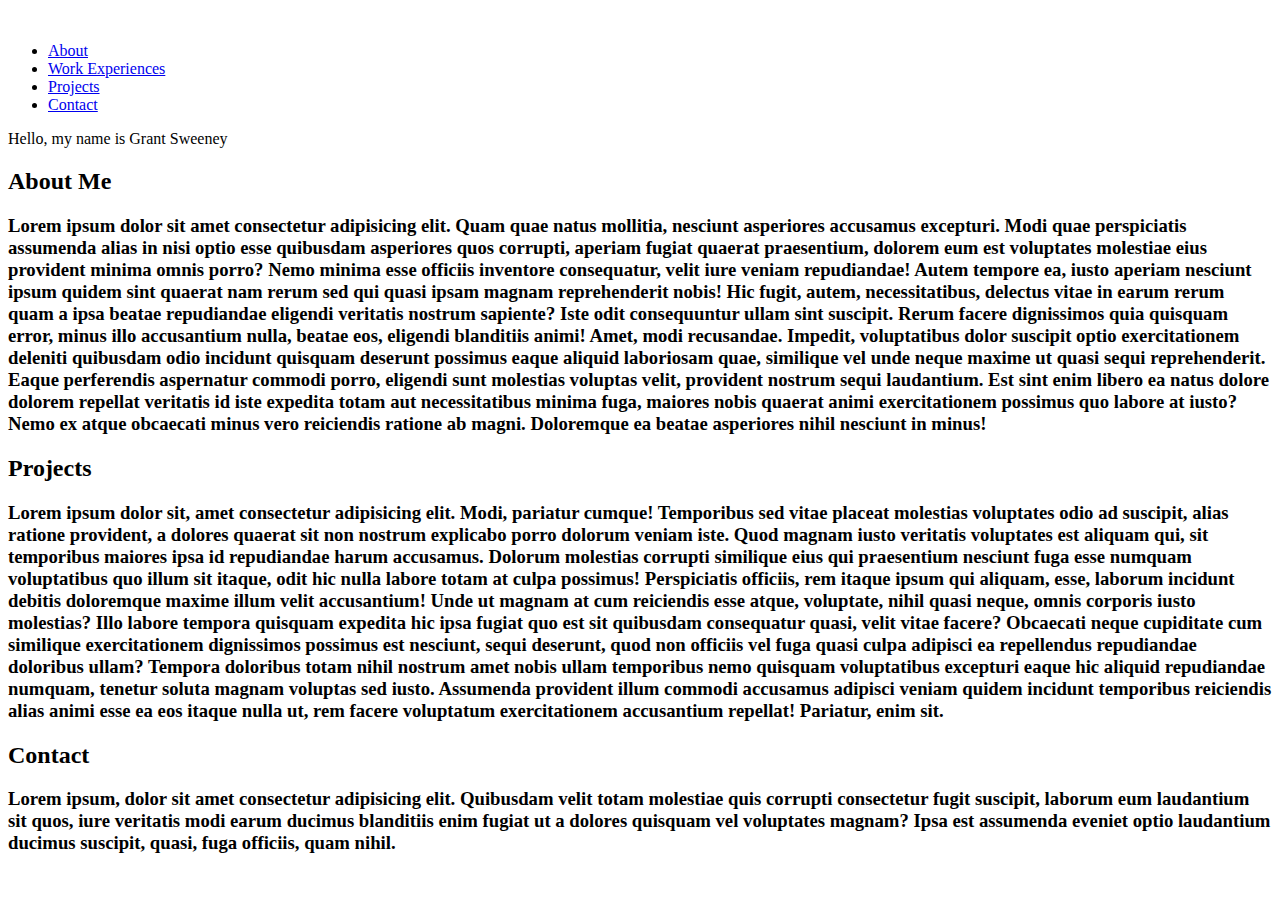
==== index.html @ 24f7c73c "boilerplate" ====
<!DOCTYPE html>
<html lang="en">

<head>
    <link rel="stylesheet" href="/css/style.css">
    <link rel="stylesheet" href="/css/responsive.css">
    <meta charset="UTF-8">
    <meta name="viewport" content="width=device-width, initial-scale=1.0">
    <title>Grant Sweeney</title>
</head>

<body>
    <header>
        <nav>
            <div class="logo">
                <a href="#home"><img src="/assests/images/" alt=""></a>
                <ul class="nav-links">
                    <li><a href="#about">About</a></li>
                    <li><a href="#experiences">Work Experiences</a></li>
                    <li><a href="#projects">Projects</a></li>
                    <li><a href="#contact">Contact</a></li>
                </ul>
        </nav>
    </header>

    <main>
        <section id="home">
            Hello, my name is Grant Sweeney
        </section>
        <section id="about">
            <h2>About Me</h2>
            <h3>Lorem ipsum dolor sit amet consectetur adipisicing elit. Quam quae natus mollitia, nesciunt asperiores
                accusamus excepturi. Modi quae perspiciatis assumenda alias in nisi optio esse quibusdam asperiores quos
                corrupti, aperiam fugiat quaerat praesentium, dolorem eum est voluptates molestiae eius provident minima
                omnis porro? Nemo minima esse officiis inventore consequatur, velit iure veniam repudiandae! Autem
                tempore ea, iusto aperiam nesciunt ipsum quidem sint quaerat nam rerum sed qui quasi ipsam magnam
                reprehenderit nobis! Hic fugit, autem, necessitatibus, delectus vitae in earum rerum quam a ipsa beatae
                repudiandae eligendi veritatis nostrum sapiente? Iste odit consequuntur ullam sint suscipit. Rerum
                facere dignissimos quia quisquam error, minus illo accusantium nulla, beatae eos, eligendi blanditiis
                animi! Amet, modi recusandae. Impedit, voluptatibus dolor suscipit optio exercitationem deleniti
                quibusdam odio incidunt quisquam deserunt possimus eaque aliquid laboriosam quae, similique vel unde
                neque maxime ut quasi sequi reprehenderit. Eaque perferendis aspernatur commodi porro, eligendi sunt
                molestias voluptas velit, provident nostrum sequi laudantium. Est sint enim libero ea natus dolore
                dolorem repellat veritatis id iste expedita totam aut necessitatibus minima fuga, maiores nobis quaerat
                animi exercitationem possimus quo labore at iusto? Nemo ex atque obcaecati minus vero reiciendis ratione
                ab magni. Doloremque ea beatae asperiores nihil nesciunt in minus!</h3>
        </section>
        <section id="projects">
            <h2>Projects</h2>
            <h3>Lorem ipsum dolor sit, amet consectetur adipisicing elit. Modi, pariatur cumque! Temporibus sed vitae
                placeat molestias voluptates odio ad suscipit, alias ratione provident, a dolores quaerat sit non
                nostrum explicabo porro dolorum veniam iste. Quod magnam iusto veritatis voluptates est aliquam qui, sit
                temporibus maiores ipsa id repudiandae harum accusamus. Dolorum molestias corrupti similique eius qui
                praesentium nesciunt fuga esse numquam voluptatibus quo illum sit itaque, odit hic nulla labore totam at
                culpa possimus! Perspiciatis officiis, rem itaque ipsum qui aliquam, esse, laborum incidunt debitis
                doloremque maxime illum velit accusantium! Unde ut magnam at cum reiciendis esse atque, voluptate, nihil
                quasi neque, omnis corporis iusto molestias? Illo labore tempora quisquam expedita hic ipsa fugiat quo
                est sit quibusdam consequatur quasi, velit vitae facere? Obcaecati neque cupiditate cum similique
                exercitationem dignissimos possimus est nesciunt, sequi deserunt, quod non officiis vel fuga quasi culpa
                adipisci ea repellendus repudiandae doloribus ullam? Tempora doloribus totam nihil nostrum amet nobis
                ullam temporibus nemo quisquam voluptatibus excepturi eaque hic aliquid repudiandae numquam, tenetur
                soluta magnam voluptas sed iusto. Assumenda provident illum commodi accusamus adipisci veniam quidem
                incidunt temporibus reiciendis alias animi esse ea eos itaque nulla ut, rem facere voluptatum
                exercitationem accusantium repellat! Pariatur, enim sit.</h3>
        </section>
        <section id="contact">
            <h2>Contact</h2>
            <h3>Lorem ipsum, dolor sit amet consectetur adipisicing elit. Quibusdam velit totam molestiae quis corrupti
                consectetur fugit suscipit, laborum eum laudantium sit quos, iure veritatis modi earum ducimus
                blanditiis enim fugiat ut a dolores quisquam vel voluptates magnam? Ipsa est assumenda eveniet optio
                laudantium ducimus suscipit, quasi, fuga officiis, quam nihil.</h3>
        </section>
    </main>
    <script src="js/script.js"></script>
</body>

</html>
---- css/style.css ----
html {
    scroll-behavior: smooth;
}
---- css/responsive.css ----
@media (max-width: 768px) {
    nav ul {
        flex-direction: column;
    }
}
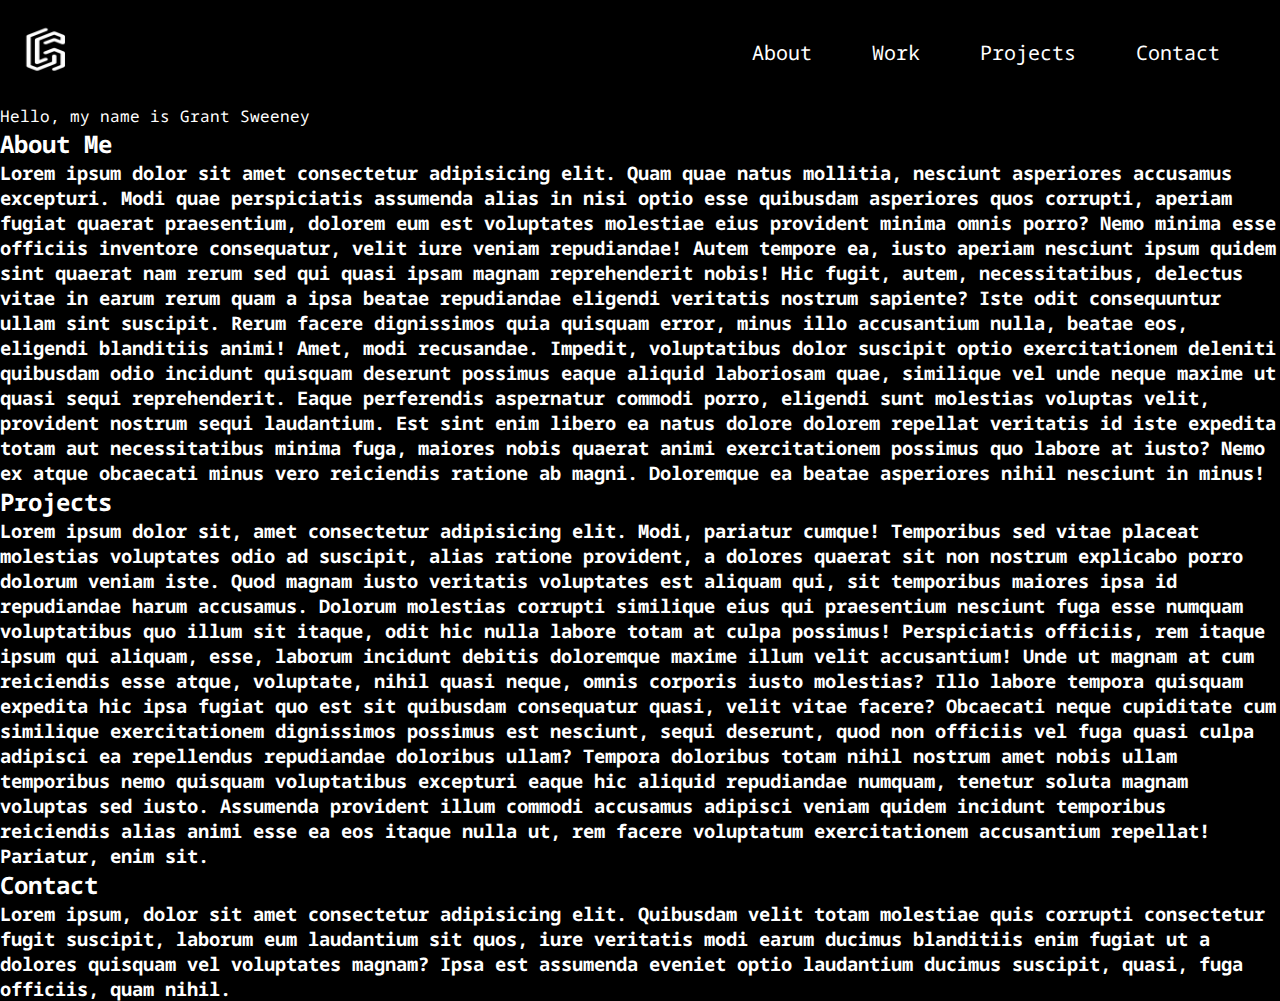
==== commit 4faad32b: "Added styling, navbar, logo" ====
--- a/index.html
+++ b/index.html
@@ -2,8 +2,12 @@
 <html lang="en">
 
 <head>
+    <link rel="preconnect" href="https://fonts.googleapis.com">
+    <link rel="preconnect" href="https://fonts.gstatic.com" crossorigin>
+    <link href="https://fonts.googleapis.com/css2?family=Noto+Sans+Mono:wght@100..900&display=swap" rel="stylesheet">
     <link rel="stylesheet" href="/css/style.css">
     <link rel="stylesheet" href="/css/responsive.css">
+    <link rel="icon" href="/assests/images/dark-mode-favicon.ico">
     <meta charset="UTF-8">
     <meta name="viewport" content="width=device-width, initial-scale=1.0">
     <title>Grant Sweeney</title>
@@ -11,18 +15,26 @@
 
 <body>
     <header>
-        <nav>
-            <div class="logo">
-                <a href="#home"><img src="/assests/images/" alt=""></a>
-                <ul class="nav-links">
-                    <li><a href="#about">About</a></li>
-                    <li><a href="#experiences">Work Experiences</a></li>
-                    <li><a href="#projects">Projects</a></li>
-                    <li><a href="#contact">Contact</a></li>
+        <nav class="navbar">
+            <a class="navbar-brand" href="#"><img id="logo" src="/assests/images/dark-mode-favicon.ico" alt=""></a>
+
+            <div class="navbar-links" id="navbarNav">
+                <ul class="navbar-nav">
+                    <li class="nav-item">
+                        <a class="nav-link" href="#About">About</a>
+                    </li>
+                    <li class="nav-item">
+                        <a class="nav-link" href="#Work">Work</a>
+                    </li>
+                    <li class="nav-item">
+                        <a class="nav-link" href="#Projects">Projects</a>
+                    </li>
+                    <li class="nav-item">
+                        <a class="nav-link" href="#Contant">Contact</a>
+                    </li>
                 </ul>
-        </nav>
+            </div>
     </header>
-
     <main>
         <section id="home">
             Hello, my name is Grant Sweeney
--- a/css/style.css
+++ b/css/style.css
@@ -1,3 +1,70 @@
-html {
-    scroll-behavior: smooth;
-}+:root {
+    --bg-color: black;
+    --text-color: white;
+}
+
+* {
+    margin: 0;
+    padding: 0;
+    box-sizing: border-box;
+}
+
+body {
+    font-family: "Noto Sans Mono", monospace;
+    background-color: black;
+    color: white;
+
+}
+
+/* START OF NAVBAR */
+header {
+    background: transparent;
+}
+
+.navbar {
+    display: flex;
+    align-items: center;
+    justify-content: space-between;
+    padding: 20px 20px;
+}
+
+.navbar-brand img {
+    height: 60px;
+}
+
+.navbar-links {
+    text-align: center;
+}
+
+.navbar-nav {
+    list-style: none;
+    display: flex;
+    padding-right: 40px;
+    gap: 60px;
+}
+
+.nav-item .nav-link {
+    text-decoration: none;
+    color: white;
+    font-size: 20px;
+    transition: color 0.3s ease;
+}
+
+.nav-item .nav-link:hover {
+    color: #76b4f9;
+}
+
+@media (max-width: 768px) {
+    .navbar {
+        flex-direction: column;
+        align-items: center;
+    }
+
+    .navbar-nav {
+        flex-direction: column;
+    }
+}
+
+/* END OF NAVBAR */
+
+/* START OF ABOUT */